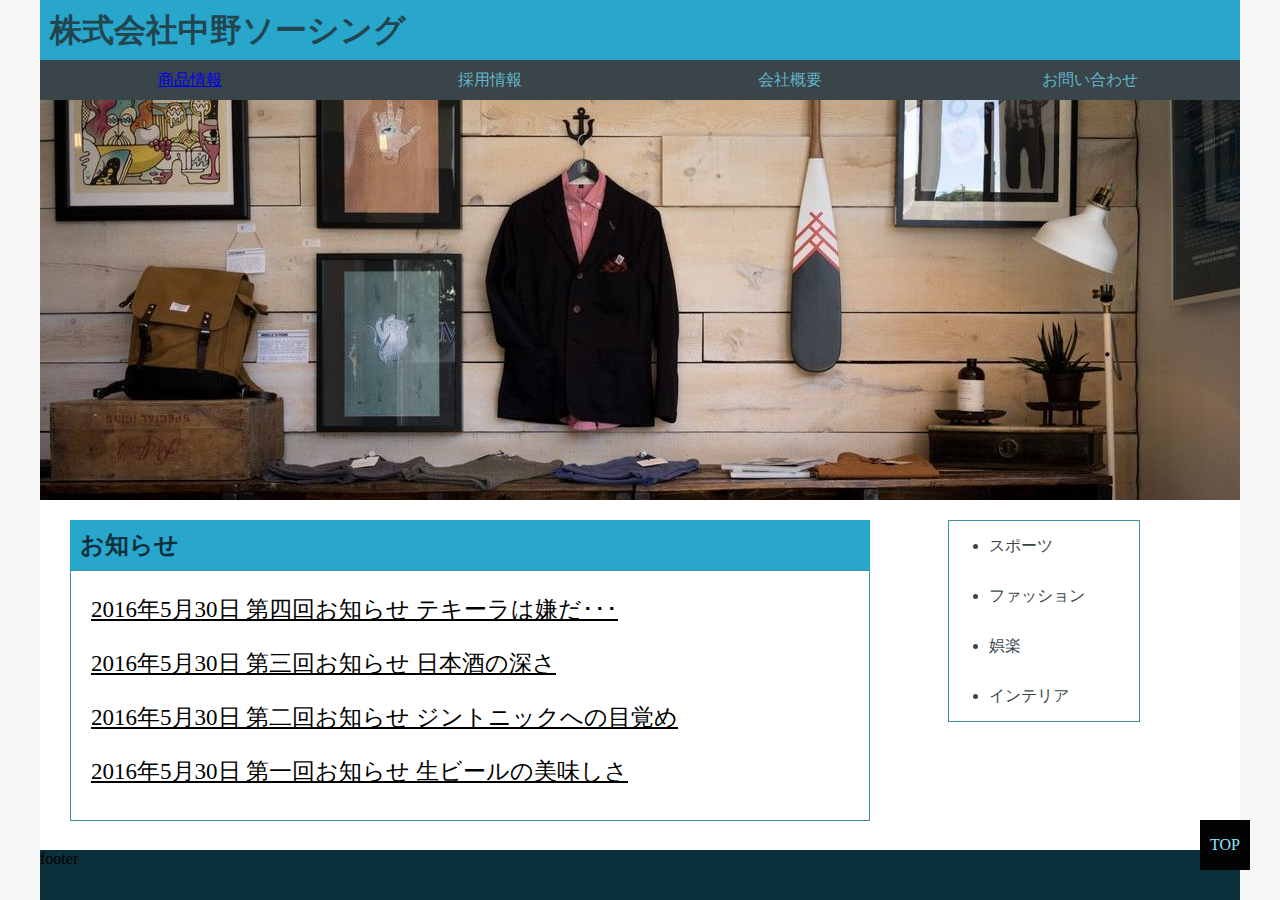
==== html/index.html @ eea0849b "ディレクトリ構成修正" ====
<!DOCTYPE html>
<html lang="ja">
    <head>
        <meta charset="utf-8">
        <link rel="stylesheet" type="text/css" href="./../css/common.css">
        <link rel="stylesheet" type="text/css" href="./../css/style.css">
    </head>
    <body>
        <header>
            <h1>株式会社中野ソーシング</h1>
            <ul>
                <li>
                    <a href="#">商品情報</a>
                </li>
                <li>採用情報</li>
                <li>会社概要</li>
                <li>お問い合わせ</li>
            </ul>
        </header>
        <div id="wrapper">
            <section id="main-image">
                <img src="./../img/main_image01.jpg" />
            </section>
            <section id="info">
                <h2>お知らせ</h2>
                <div>
                    <p>2016年5月30日 第四回お知らせ テキーラは嫌だ･･･</p>
                    <p>2016年5月30日 第三回お知らせ 日本酒の深さ</p>
                    <p>2016年5月30日 第二回お知らせ ジントニックへの目覚め</p>
                    <p>2016年5月30日 第一回お知らせ 生ビールの美味しさ</p>
                </div>
            </section>
            <ul id="category">
                <li>スポーツ</li>
                <li>ファッション</li>
                <li>娯楽</li>
                <li>インテリア</li>
            </ul>
            <div id="page-top">
                <p>TOP</p>
            </div>
        </div>
        <footer>footer</footer>
    </body>
</html>
---- css/common.css ----
body {
    margin: 0;
    background-color: #f7f7f7;
}
header {
    width: 1200px;
    height: 100px;
    margin: 0 auto 0 auto;
}
header h1 {
    height: 60px;
    line-height: 60px;
    color: #22454f;
    background-color: #28a6cc;
    margin: 0;
    padding: 0 0 0 10px;
}
header ul {
    width: 1200px;
    height: 40px;
    margin: 0;
    padding: 0;
}
header ul li {
    float: left;
    width: 300px;
    height: 40px;
    line-height: 40px;
    text-align: center;
    list-style:none;
    color: #62b4cc;
    background-color: #394548;
}

footer {
    width: 1200px;
    height: 50px;
    margin: 0 auto 0 auto;
    background-color: #0b303b;
}
---- css/style.css ----
#wrapper {
    width: 1200px;
    height: auto;
    margin: 0 auto 0 auto;
    background-color: #ffffff;
    overflow: hidden;
}

#wrapper #main-image {
    width: 1200px;
    height: 400px;
}

#wrapper #info {
    float: left;
    width: 800px;
    height: 300px;
    margin: 20px 0 30px 30px;
}
#wrapper #info h2 {
    width: 790px;
    height: 50px;
    line-height: 50px;
    margin: 0;
    padding: 0 0 0 10px;
    color: #0b303b;
    background-color: #28a6cc;
}
#wrapper #info div {
    width: 798px;
    height: 249px;
    border: 1px solid #408ca3;
}
#wrapper #info div p {
    font-size: 23px;
    padding: 0 0 0 20px;
    text-decoration: underline;
}

#wrapper #category {
    float: right;
    width: 150px;
    margin: 20px 100px 30px 0;
    border: 1px solid #408ca3;
}
#wrapper #category li {
    width: 150px;
    height: 50px;
    line-height: 50px;
    color: #394548;
}

#wrapper #page-top {
    position: fixed;
    bottom: 30px;
    right: 30px;
    width: 50px;
    height: 50px;
    background-color: #030304;
}
#wrapper #page-top p {
    width: 50px;
    height: 50px;
    line-height: 50px;
    margin: 0;
    color: #92e5fe;
    text-align: center;
}
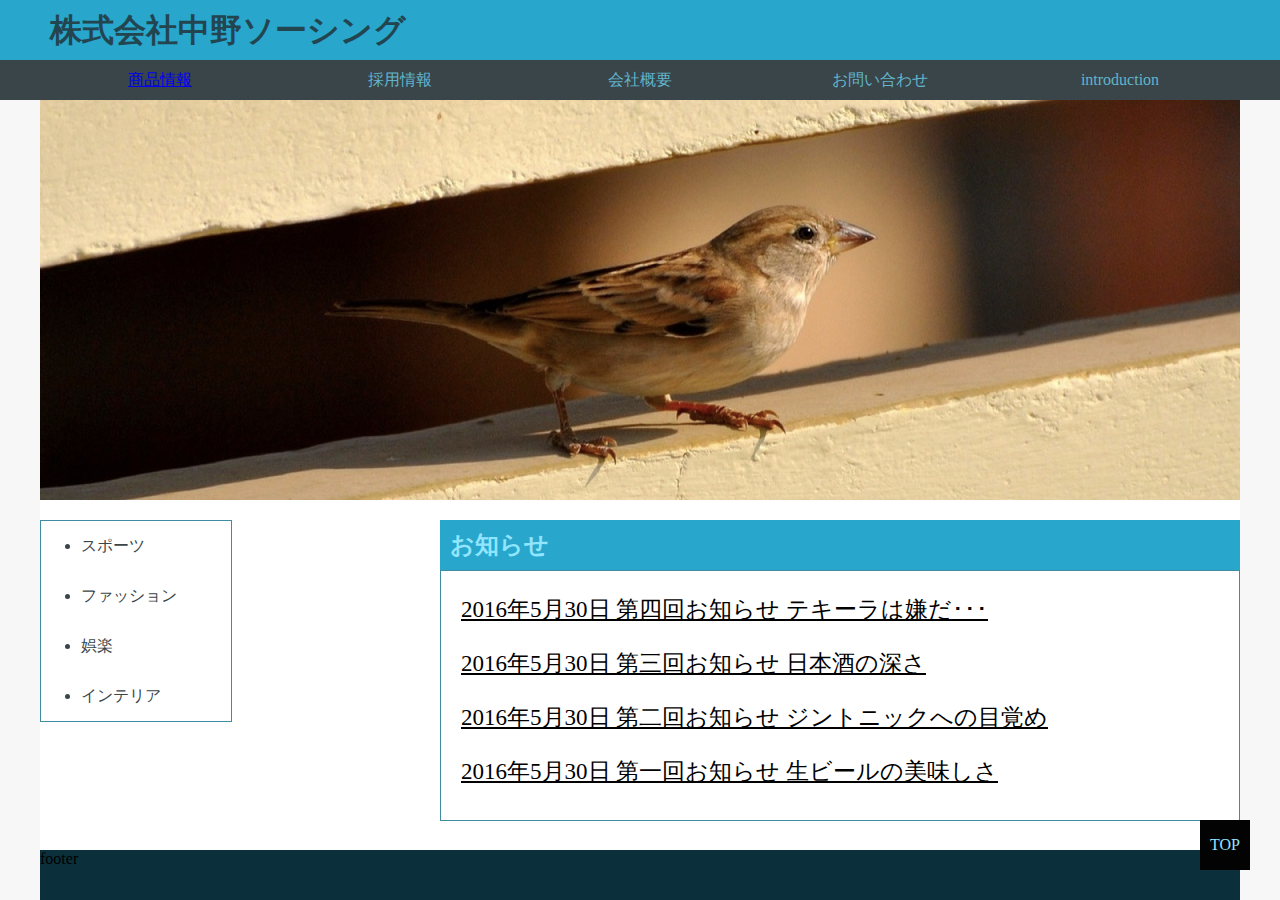
==== commit ec109b06: "課題作業 画像の変更、お知らせ文字色変更、グローバルナビ追加、お知らせとカテゴリー反転" ====
--- a/html/index.html
+++ b/html/index.html
@@ -7,15 +7,20 @@
     </head>
     <body>
         <header>
-            <h1>株式会社中野ソーシング</h1>
-            <ul>
-                <li>
-                    <a href="#">商品情報</a>
-                </li>
-                <li>採用情報</li>
-                <li>会社概要</li>
-                <li>お問い合わせ</li>
-            </ul>
+            <div>
+                <h1>株式会社中野ソーシング</h1>
+            </div>
+            <nav>
+                <ul>
+                    <li>
+                        <a href="#">商品情報</a>
+                    </li>
+                    <li>採用情報</li>
+                    <li>会社概要</li>
+                    <li>お問い合わせ</li>
+                    <li>introduction</li>
+                </ul>
+            </nav>
         </header>
         <div id="wrapper">
             <section id="main-image">
--- a/css/common.css
+++ b/css/common.css
@@ -3,33 +3,40 @@
     background-color: #f7f7f7;
 }
 header {
+    width: 100%;
+    height: 100px;
+    background-color: #28a6cc;
+}
+header div {
     width: 1200px;
-    height: 100px;
     margin: 0 auto 0 auto;
 }
-header h1 {
+header div h1 {
     height: 60px;
     line-height: 60px;
     color: #22454f;
-    background-color: #28a6cc;
     margin: 0;
     padding: 0 0 0 10px;
 }
-header ul {
+header nav {
+    width: 100%;
+    background-color: #394548;
+}
+header nav ul {
     width: 1200px;
     height: 40px;
-    margin: 0;
+    margin: 0 auto 0 auto;
     padding: 0;
+    background-color: #394548;
 }
-header ul li {
+header nav ul li {
     float: left;
-    width: 300px;
+    width: 240px;
     height: 40px;
     line-height: 40px;
     text-align: center;
     list-style:none;
     color: #62b4cc;
-    background-color: #394548;
 }
 
 footer {
@@ -37,4 +44,4 @@
     height: 50px;
     margin: 0 auto 0 auto;
     background-color: #0b303b;
-}+}
--- a/css/style.css
+++ b/css/style.css
@@ -12,7 +12,7 @@
 }
 
 #wrapper #info {
-    float: left;
+    float: right;
     width: 800px;
     height: 300px;
     margin: 20px 0 30px 30px;
@@ -23,7 +23,7 @@
     line-height: 50px;
     margin: 0;
     padding: 0 0 0 10px;
-    color: #0b303b;
+    color: #92e5fe;
     background-color: #28a6cc;
 }
 #wrapper #info div {
@@ -38,7 +38,9 @@
 }
 
 #wrapper #category {
-    float: right;
+    float: left;
+    position: relative;
+    /*top: 50px;*/
     width: 150px;
     margin: 20px 100px 30px 0;
     border: 1px solid #408ca3;
@@ -65,4 +67,4 @@
     margin: 0;
     color: #92e5fe;
     text-align: center;
-}+}
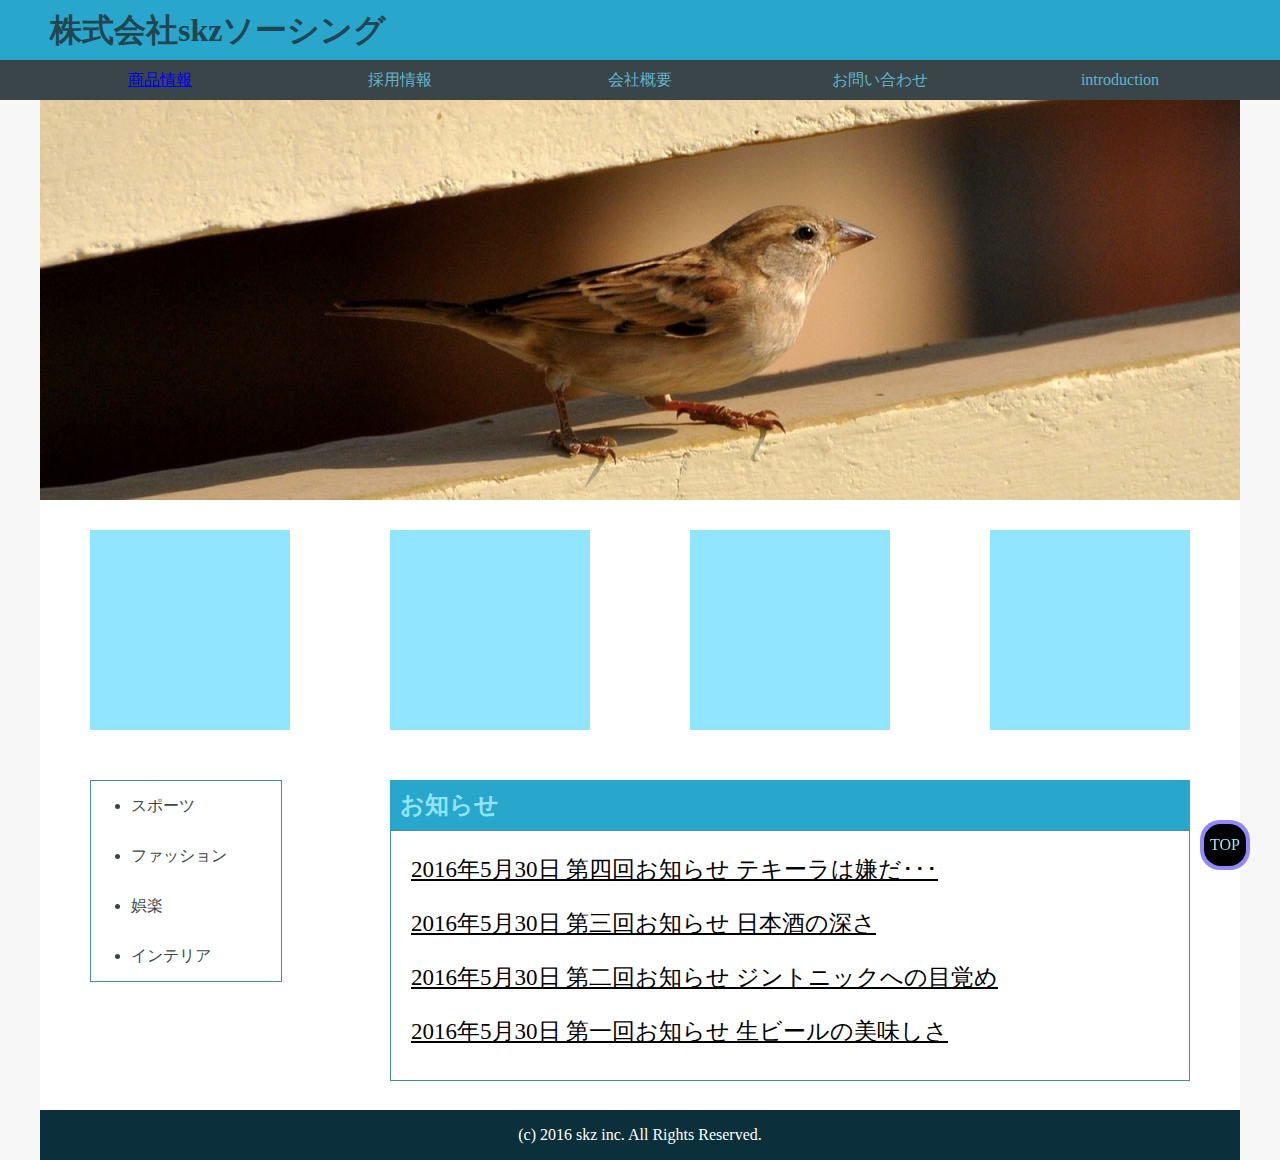
==== commit 42875837: "introduction追加 新規コンテンツ追加、細かい数値の調整" ====
--- a/html/index.html
+++ b/html/index.html
@@ -8,7 +8,7 @@
     <body>
         <header>
             <div>
-                <h1>株式会社中野ソーシング</h1>
+                <h1>株式会社skzソーシング</h1>
             </div>
             <nav>
                 <ul>
@@ -25,6 +25,12 @@
         <div id="wrapper">
             <section id="main-image">
                 <img src="./../img/main_image01.jpg" />
+            </section>
+            <section>
+                <div class="box"></div>
+                <div class="box"></div>
+                <div class="box"></div>
+                <div class="box"></div>
             </section>
             <section id="info">
                 <h2>お知らせ</h2>
@@ -45,6 +51,6 @@
                 <p>TOP</p>
             </div>
         </div>
-        <footer>footer</footer>
+        <footer>(c) 2016 skz inc. All Rights Reserved.</footer>
     </body>
 </html>
--- a/css/common.css
+++ b/css/common.css
@@ -42,6 +42,9 @@
 footer {
     width: 1200px;
     height: 50px;
+    line-height: 50px;
     margin: 0 auto 0 auto;
+    text-align: center;
     background-color: #0b303b;
+    color: #fff;
 }
--- a/css/style.css
+++ b/css/style.css
@@ -10,12 +10,19 @@
     width: 1200px;
     height: 400px;
 }
-
+#wrapper .box {
+    width: 200px;
+    height: 200px;
+    background-color: #92e5fe;
+    margin: 30px 50px 30px 50px;
+    float: left;
+    padding: 0px;
+}
 #wrapper #info {
     float: right;
     width: 800px;
     height: 300px;
-    margin: 20px 0 30px 30px;
+    margin: 20px 50px 30px 30px;
 }
 #wrapper #info h2 {
     width: 790px;
@@ -42,7 +49,7 @@
     position: relative;
     /*top: 50px;*/
     width: 150px;
-    margin: 20px 100px 30px 0;
+    margin: 20px 50px 30px 50px;
     border: 1px solid #408ca3;
 }
 #wrapper #category li {
@@ -58,13 +65,17 @@
     right: 30px;
     width: 50px;
     height: 50px;
-    background-color: #030304;
+    background-color: #9288fe;
+    border-radius: 40%;
 }
 #wrapper #page-top p {
-    width: 50px;
-    height: 50px;
-    line-height: 50px;
-    margin: 0;
+    position: fixed;
+    width: 42px;
+    height: 42px;
+    line-height: 42px;
+    margin: 4px;
     color: #92e5fe;
+    background-color: #000;
     text-align: center;
+    border-radius: 40%;
 }
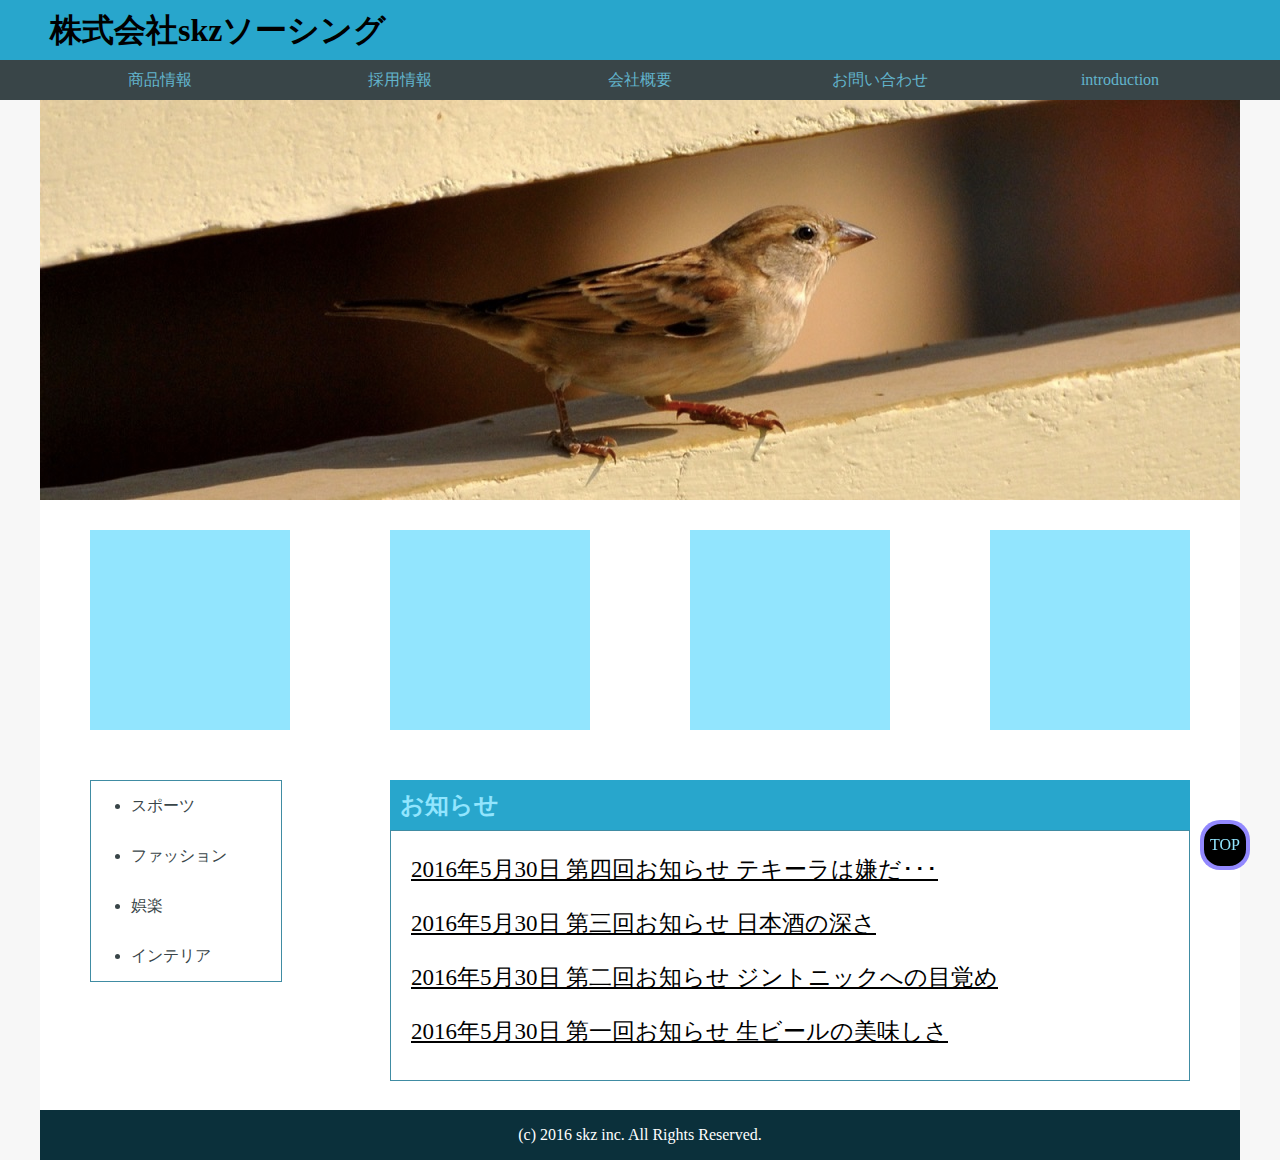
==== commit ea199802: "新規作成ページへのリンク設定、リンクの文字色変更、TOPボタンをコモンに移動" ====
--- a/html/index.html
+++ b/html/index.html
@@ -8,7 +8,7 @@
     <body>
         <header>
             <div>
-                <h1>株式会社skzソーシング</h1>
+                <h1><a id="title" href="./index.html">株式会社skzソーシング</a></h1>
             </div>
             <nav>
                 <ul>
@@ -18,7 +18,9 @@
                     <li>採用情報</li>
                     <li>会社概要</li>
                     <li>お問い合わせ</li>
-                    <li>introduction</li>
+                    <li>
+                        <a href="./introduction.html">introduction</a>
+                    </li>
                 </ul>
             </nav>
         </header>
--- a/css/common.css
+++ b/css/common.css
@@ -17,6 +17,22 @@
     color: #22454f;
     margin: 0;
     padding: 0 0 0 10px;
+}
+header div h1 a:link {
+    color: #000000;
+    text-decoration:none;
+}
+header div h1 a:visited {
+    color: #000000;
+    text-decoration:none;
+}
+header div h1 a:hover {
+    color: #81F781;
+    text-decoration:none;
+}
+header div h1 a:active {
+    color: #000000;
+    text-decoration:none;
 }
 header nav {
     width: 100%;
@@ -38,6 +54,43 @@
     list-style:none;
     color: #62b4cc;
 }
+header nav ul li a:link {
+    color: #62b4cc;
+    text-decoration:none;
+}
+header nav ul li a:visited {
+    color: #62b4cc;
+    text-decoration:none;
+}
+header nav ul li a:hover {
+    color: #81F781;
+    text-decoration:none;
+}
+header nav ul li a:active {
+    color: #62b4cc;
+    text-decoration:none;
+}
+
+#wrapper #page-top {
+    position: fixed;
+    bottom: 30px;
+    right: 30px;
+    width: 50px;
+    height: 50px;
+    background-color: #9288fe;
+    border-radius: 40%;
+}
+#wrapper #page-top p {
+    position: fixed;
+    width: 42px;
+    height: 42px;
+    line-height: 42px;
+    margin: 4px;
+    color: #92e5fe;
+    background-color: #000;
+    text-align: center;
+    border-radius: 40%;
+}
 
 footer {
     width: 1200px;
--- a/css/style.css
+++ b/css/style.css
@@ -58,24 +58,3 @@
     line-height: 50px;
     color: #394548;
 }
-
-#wrapper #page-top {
-    position: fixed;
-    bottom: 30px;
-    right: 30px;
-    width: 50px;
-    height: 50px;
-    background-color: #9288fe;
-    border-radius: 40%;
-}
-#wrapper #page-top p {
-    position: fixed;
-    width: 42px;
-    height: 42px;
-    line-height: 42px;
-    margin: 4px;
-    color: #92e5fe;
-    background-color: #000;
-    text-align: center;
-    border-radius: 40%;
-}
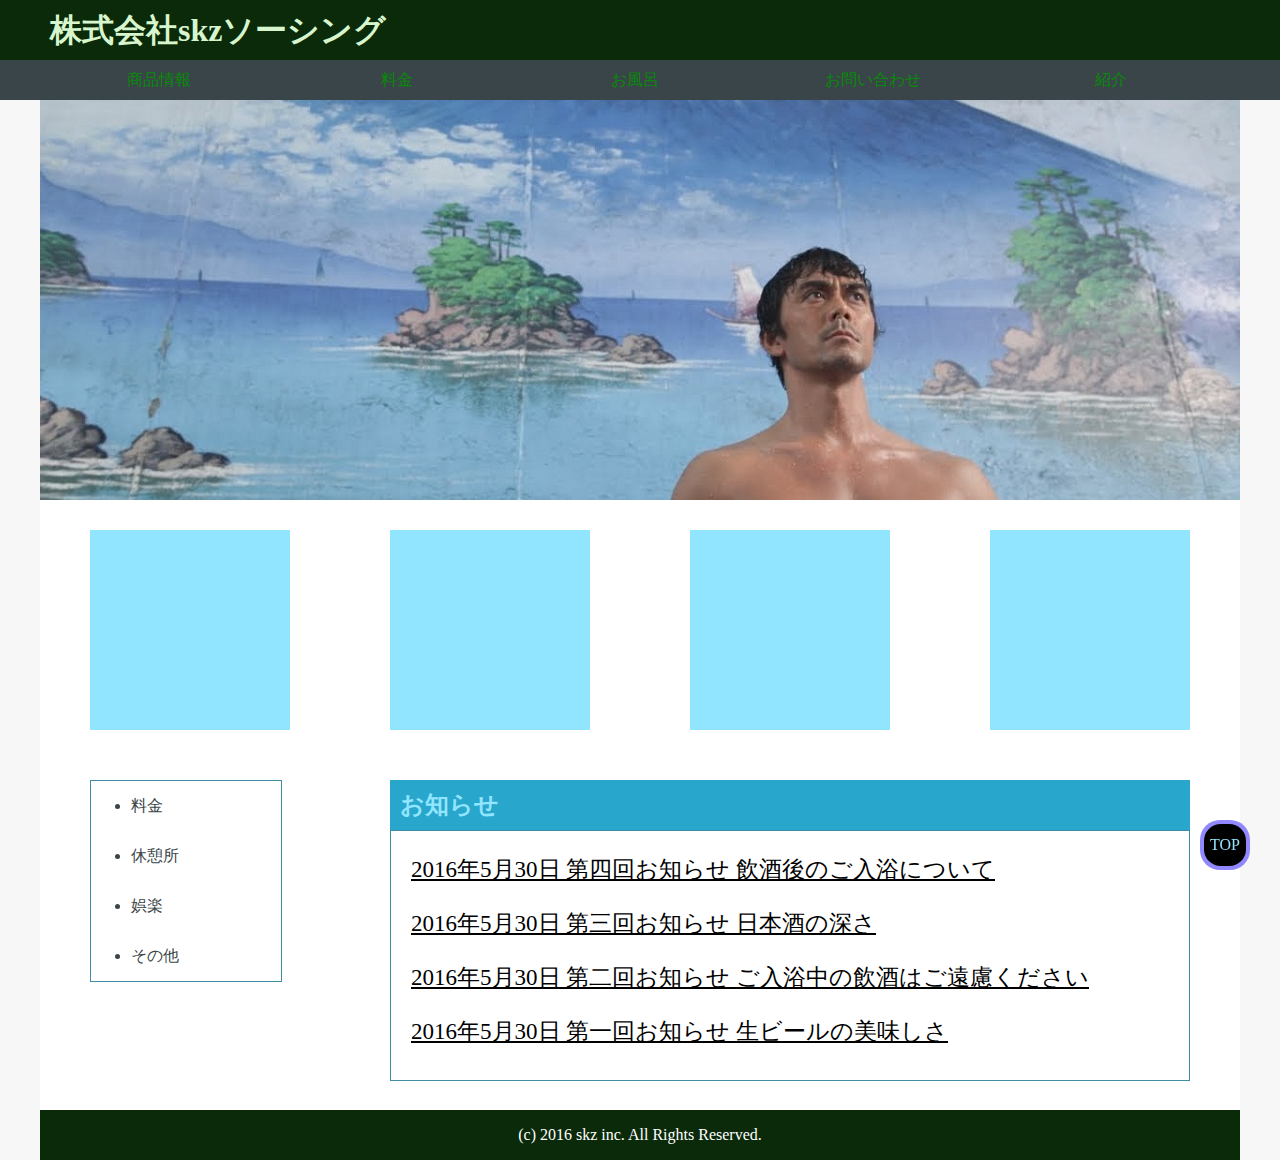
==== commit 29e12939: "introduction.html作成、css作成中、画像など追加" ====
--- a/html/index.html
+++ b/html/index.html
@@ -15,11 +15,11 @@
                     <li>
                         <a href="#">商品情報</a>
                     </li>
-                    <li>採用情報</li>
-                    <li>会社概要</li>
+                    <li>料金</li>
+                    <li>お風呂</li>
                     <li>お問い合わせ</li>
                     <li>
-                        <a href="./introduction.html">introduction</a>
+                        <a href="./introduction.html">紹介</a>
                     </li>
                 </ul>
             </nav>
@@ -37,17 +37,17 @@
             <section id="info">
                 <h2>お知らせ</h2>
                 <div>
-                    <p>2016年5月30日 第四回お知らせ テキーラは嫌だ･･･</p>
+                    <p>2016年5月30日 第四回お知らせ 飲酒後のご入浴について</p>
                     <p>2016年5月30日 第三回お知らせ 日本酒の深さ</p>
-                    <p>2016年5月30日 第二回お知らせ ジントニックへの目覚め</p>
+                    <p>2016年5月30日 第二回お知らせ ご入浴中の飲酒はご遠慮ください</p>
                     <p>2016年5月30日 第一回お知らせ 生ビールの美味しさ</p>
                 </div>
             </section>
             <ul id="category">
-                <li>スポーツ</li>
-                <li>ファッション</li>
+                <li>料金</li>
+                <li>休憩所</li>
                 <li>娯楽</li>
-                <li>インテリア</li>
+                <li>その他</li>
             </ul>
             <div id="page-top">
                 <p>TOP</p>
--- a/css/common.css
+++ b/css/common.css
@@ -5,7 +5,7 @@
 header {
     width: 100%;
     height: 100px;
-    background-color: #28a6cc;
+    background-color: #0A2A0A;
 }
 header div {
     width: 1200px;
@@ -19,11 +19,11 @@
     padding: 0 0 0 10px;
 }
 header div h1 a:link {
-    color: #000000;
+    color: #D8F6CE;
     text-decoration:none;
 }
 header div h1 a:visited {
-    color: #000000;
+    color: #D8F6CE;
     text-decoration:none;
 }
 header div h1 a:hover {
@@ -31,7 +31,7 @@
     text-decoration:none;
 }
 header div h1 a:active {
-    color: #000000;
+    color: #D8F6CE;
     text-decoration:none;
 }
 header nav {
@@ -47,19 +47,20 @@
 }
 header nav ul li {
     float: left;
-    width: 240px;
+    width: 238px;
     height: 40px;
     line-height: 40px;
     text-align: center;
     list-style:none;
-    color: #62b4cc;
+    color: #088A08;
+    border-color: #fff;
 }
 header nav ul li a:link {
-    color: #62b4cc;
+    color: #088A08;
     text-decoration:none;
 }
 header nav ul li a:visited {
-    color: #62b4cc;
+    color: #088A08;
     text-decoration:none;
 }
 header nav ul li a:hover {
@@ -67,7 +68,7 @@
     text-decoration:none;
 }
 header nav ul li a:active {
-    color: #62b4cc;
+    color: #088A08;
     text-decoration:none;
 }
 
@@ -98,6 +99,6 @@
     line-height: 50px;
     margin: 0 auto 0 auto;
     text-align: center;
-    background-color: #0b303b;
+    background-color: #0A2A0A;
     color: #fff;
 }
